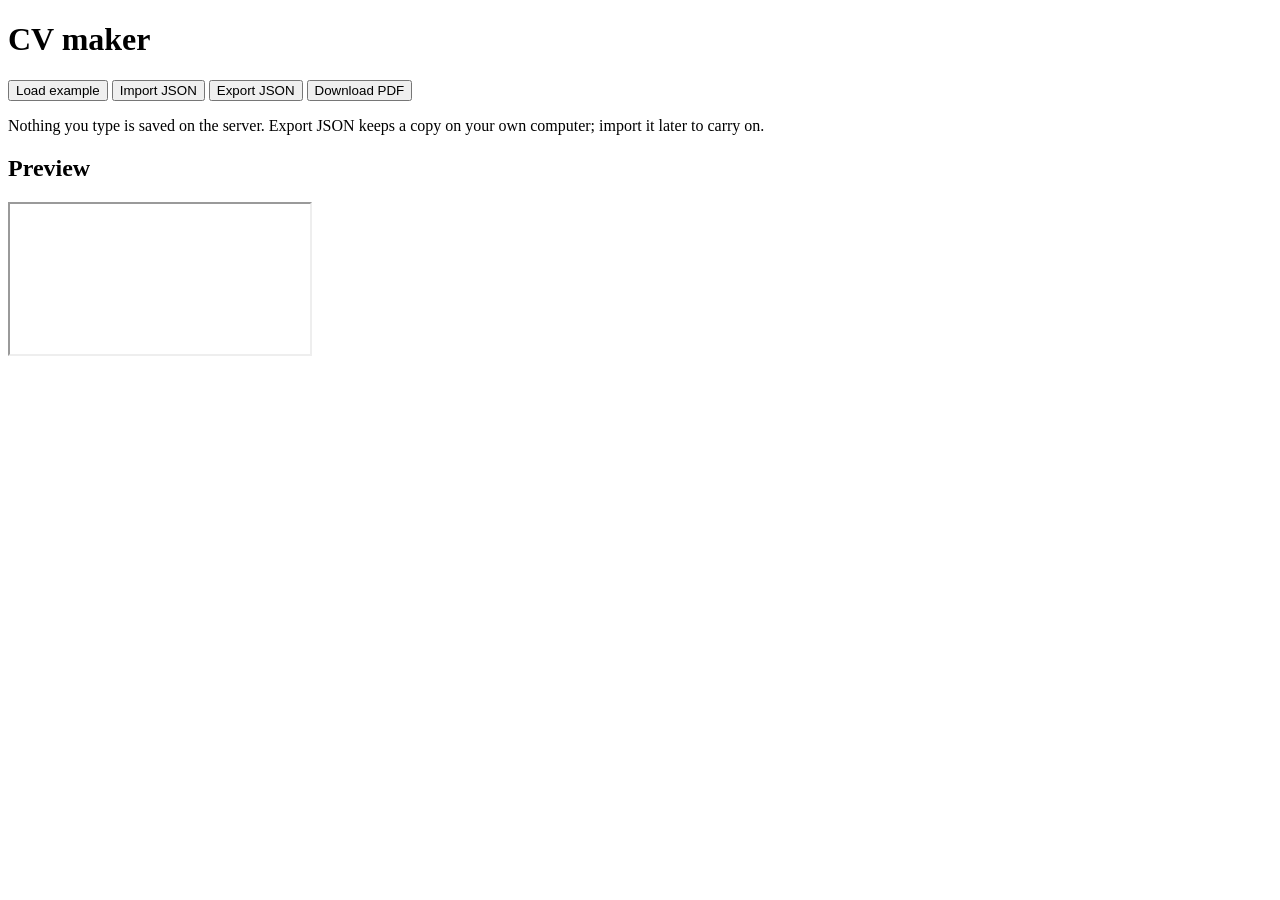
==== web/templates/index.html @ 75699311 "Add the form: structured fields, live preview, JSON export and import The point of the web app is th" ====
<!DOCTYPE html>
<html lang="en">
<head>
<meta charset="utf-8">
<meta name="viewport" content="width=device-width, initial-scale=1">
<title>CV maker</title>
<link rel="stylesheet" href="/static/app.css">
</head>
<body>

<header class="bar">
  <h1>CV maker</h1>
  <div class="bar-actions">
    <button type="button" data-action="load-example" class="ghost">Load example</button>
    <button type="button" data-action="import" class="ghost">Import JSON</button>
    <button type="button" data-action="export" class="ghost">Export JSON</button>
    <button type="button" data-action="render" class="primary">Download PDF</button>
  </div>
</header>

<p class="notice" id="notice" hidden></p>

<main>
  <section class="pane form-pane">
    <form id="form" autocomplete="off"></form>
    <p class="footnote">
      Nothing you type is saved on the server. Export JSON keeps a copy on your
      own computer; import it later to carry on.
    </p>
  </section>

  <section class="pane preview-pane">
    <div class="preview-head">
      <h2>Preview</h2>
      <span class="preview-status" id="preview-status"></span>
    </div>
    <div class="preview-frame" id="preview-frame">
      <!-- The preview is built by the server and shown in a sandboxed frame
           with no script permission, so it can only ever be a picture of a
           layout. -->
      <iframe id="preview" title="CV preview" sandbox></iframe>
    </div>
  </section>
</main>

<input type="file" id="photo-input" accept="image/*" hidden>
<input type="file" id="json-input" accept="application/json,.json" hidden>

<script src="/static/app.js"></script>
</body>
</html>
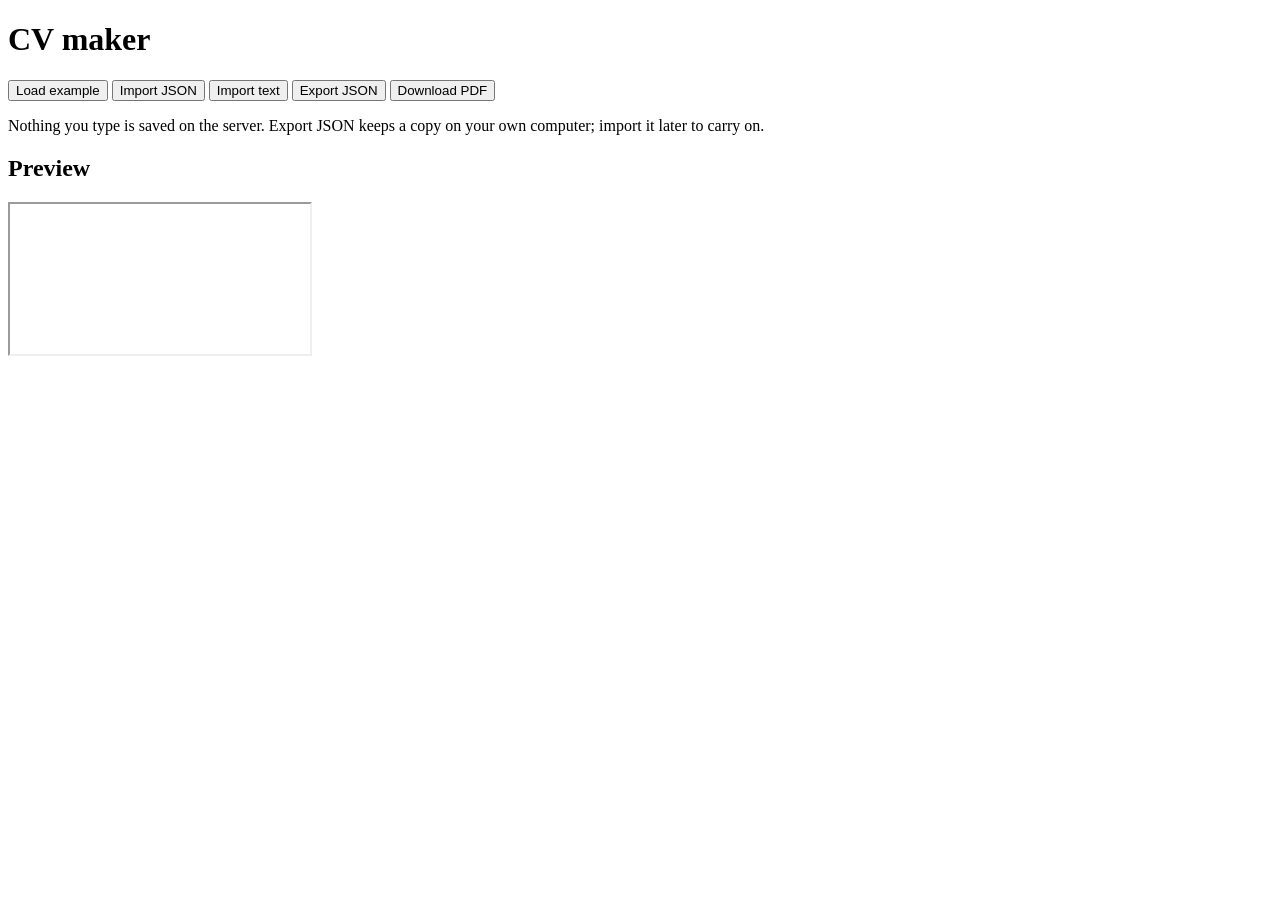
==== commit cb195012: "Import the plain-text CV format into the form People arrive with content-example.txt already filled " ====
--- a/web/templates/index.html
+++ b/web/templates/index.html
@@ -13,12 +13,29 @@
   <div class="bar-actions">
     <button type="button" data-action="load-example" class="ghost">Load example</button>
     <button type="button" data-action="import" class="ghost">Import JSON</button>
+    <button type="button" data-action="import-text" class="ghost">Import text</button>
     <button type="button" data-action="export" class="ghost">Export JSON</button>
     <button type="button" data-action="render" class="primary">Download PDF</button>
   </div>
 </header>
 
 <p class="notice" id="notice" hidden></p>
+
+<section class="text-import" id="text-import" hidden>
+  <h2>Import a CV you already have as text</h2>
+  <p class="hint">
+    Paste the plain-text format — the one <code>content-example.txt</code> uses:
+    your name, your role, then sections underlined with <code>=</code>. Czech and
+    English section headings are both understood. Nothing is sent anywhere except
+    to this app, to be turned into form fields you can then correct.
+  </p>
+  <textarea id="text-import-input" rows="10" placeholder="Jane Doe&#10;Engineering Manager&#10;&#10;Personal Information&#10;===================="></textarea>
+  <div class="text-import-actions">
+    <button type="button" data-action="text-import-run" class="primary">Read it</button>
+    <button type="button" data-action="text-import-file" class="ghost">Choose a .txt file</button>
+    <button type="button" data-action="text-import-cancel" class="ghost">Cancel</button>
+  </div>
+</section>
 
 <main>
   <section class="pane form-pane">
@@ -35,16 +52,21 @@
       <span class="preview-status" id="preview-status"></span>
     </div>
     <div class="preview-frame" id="preview-frame">
-      <!-- The preview is built by the server and shown in a sandboxed frame
-           with no script permission, so it can only ever be a picture of a
-           layout. -->
-      <iframe id="preview" title="CV preview" sandbox></iframe>
+      <!-- The preview is built by the server and shown in a sandboxed frame.
+           allow-scripts is withheld, so it can only ever be a picture of a
+           layout; allow-same-origin is granted only so the page can measure
+           the rendered height, and is harmless without allow-scripts — it is
+           the pair of them together that would undo the sandbox. -->
+      <div class="preview-shell" id="preview-shell">
+        <iframe id="preview" title="CV preview" sandbox="allow-same-origin"></iframe>
+      </div>
     </div>
   </section>
 </main>
 
 <input type="file" id="photo-input" accept="image/*" hidden>
 <input type="file" id="json-input" accept="application/json,.json" hidden>
+<input type="file" id="txt-input" accept="text/plain,.txt,.md" hidden>
 
 <script src="/static/app.js"></script>
 </body>
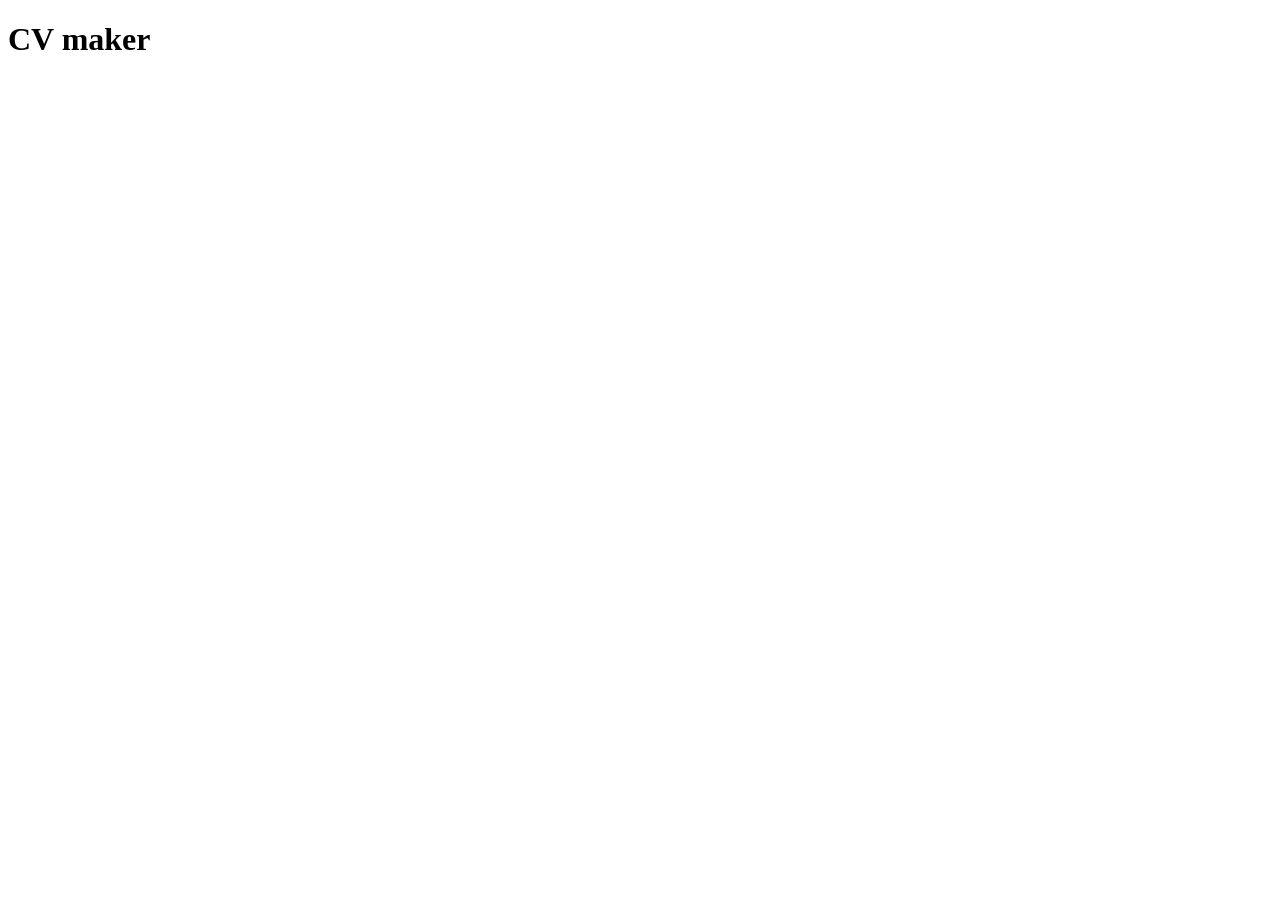
==== commit 576280e5: "Add accounts, saved CVs and an admin page A landing page of saved CVs needs somewhere to save them a" ====
--- a/web/templates/index.html
+++ b/web/templates/index.html
@@ -10,64 +10,49 @@
 
 <header class="bar">
   <h1>CV maker</h1>
-  <div class="bar-actions">
-    <button type="button" data-action="load-example" class="ghost">Load example</button>
-    <button type="button" data-action="import" class="ghost">Import JSON</button>
-    <button type="button" data-action="import-text" class="ghost">Import text</button>
-    <button type="button" data-action="export" class="ghost">Export JSON</button>
-    <button type="button" data-action="render" class="primary">Download PDF</button>
-  </div>
+  <div class="bar-actions" id="bar-actions"></div>
 </header>
 
 <p class="notice" id="notice" hidden></p>
 
-<section class="text-import" id="text-import" hidden>
-  <h2>Import a CV you already have as text</h2>
-  <p class="hint">
-    Paste the plain-text format — the one <code>content-example.txt</code> uses:
-    your name, your role, then sections underlined with <code>=</code>. Czech and
-    English section headings are both understood. Nothing is sent anywhere except
-    to this app, to be turned into form fields you can then correct.
-  </p>
-  <textarea id="text-import-input" rows="10" placeholder="Jane Doe&#10;Engineering Manager&#10;&#10;Personal Information&#10;===================="></textarea>
-  <div class="text-import-actions">
-    <button type="button" data-action="text-import-run" class="primary">Read it</button>
-    <button type="button" data-action="text-import-file" class="ghost">Choose a .txt file</button>
-    <button type="button" data-action="text-import-cancel" class="ghost">Cancel</button>
-  </div>
-</section>
+<main class="home">
 
-<main>
-  <section class="pane form-pane">
-    <form id="form" autocomplete="off"></form>
-    <p class="footnote">
-      Nothing you type is saved on the server. Export JSON keeps a copy on your
-      own computer; import it later to carry on.
+  <!-- Signed out: sign in, or make the first account. -->
+  <section class="pane gate" id="gate" hidden>
+    <div class="card">
+      <h2 id="gate-title">Sign in</h2>
+      <p class="hint" id="gate-hint"></p>
+      <form id="gate-form" autocomplete="on">
+        <label><span>Username</span>
+          <input type="text" id="gate-username" autocomplete="username" required></label>
+        <label><span>Password</span>
+          <input type="password" id="gate-password" autocomplete="current-password" required></label>
+        <label id="gate-code-row" hidden><span>Signup code</span>
+          <input type="text" id="gate-code" autocomplete="off"></label>
+        <button type="submit" class="primary" id="gate-submit">Sign in</button>
+        <button type="button" class="ghost" id="gate-switch"></button>
+      </form>
+      <p class="hint">
+        You do not need an account to make a CV — <a href="/edit">go straight to the
+        form</a>. An account is only for keeping CVs here to come back to.
+      </p>
+    </div>
+  </section>
+
+  <!-- Signed in: the CVs you have saved. -->
+  <section class="pane tiles-pane" id="tiles-pane" hidden>
+    <div class="tiles-head">
+      <h2>Your CVs</h2>
+      <a class="button primary" href="/edit">New CV</a>
+    </div>
+    <div class="tiles" id="tiles"></div>
+    <p class="empty" id="tiles-empty" hidden>
+      Nothing saved yet. <a href="/edit">Make one</a> and press <em>Save</em>.
     </p>
   </section>
 
-  <section class="pane preview-pane">
-    <div class="preview-head">
-      <h2>Preview</h2>
-      <span class="preview-status" id="preview-status"></span>
-    </div>
-    <div class="preview-frame" id="preview-frame">
-      <!-- The preview is built by the server and shown in a sandboxed frame.
-           allow-scripts is withheld, so it can only ever be a picture of a
-           layout; allow-same-origin is granted only so the page can measure
-           the rendered height, and is harmless without allow-scripts — it is
-           the pair of them together that would undo the sandbox. -->
-      <div class="preview-shell" id="preview-shell">
-        <iframe id="preview" title="CV preview" sandbox="allow-same-origin"></iframe>
-      </div>
-    </div>
-  </section>
 </main>
 
-<input type="file" id="photo-input" accept="image/*" hidden>
-<input type="file" id="json-input" accept="application/json,.json" hidden>
-<input type="file" id="txt-input" accept="text/plain,.txt,.md" hidden>
-
-<script src="/static/app.js"></script>
+<script src="/static/home.js"></script>
 </body>
 </html>
